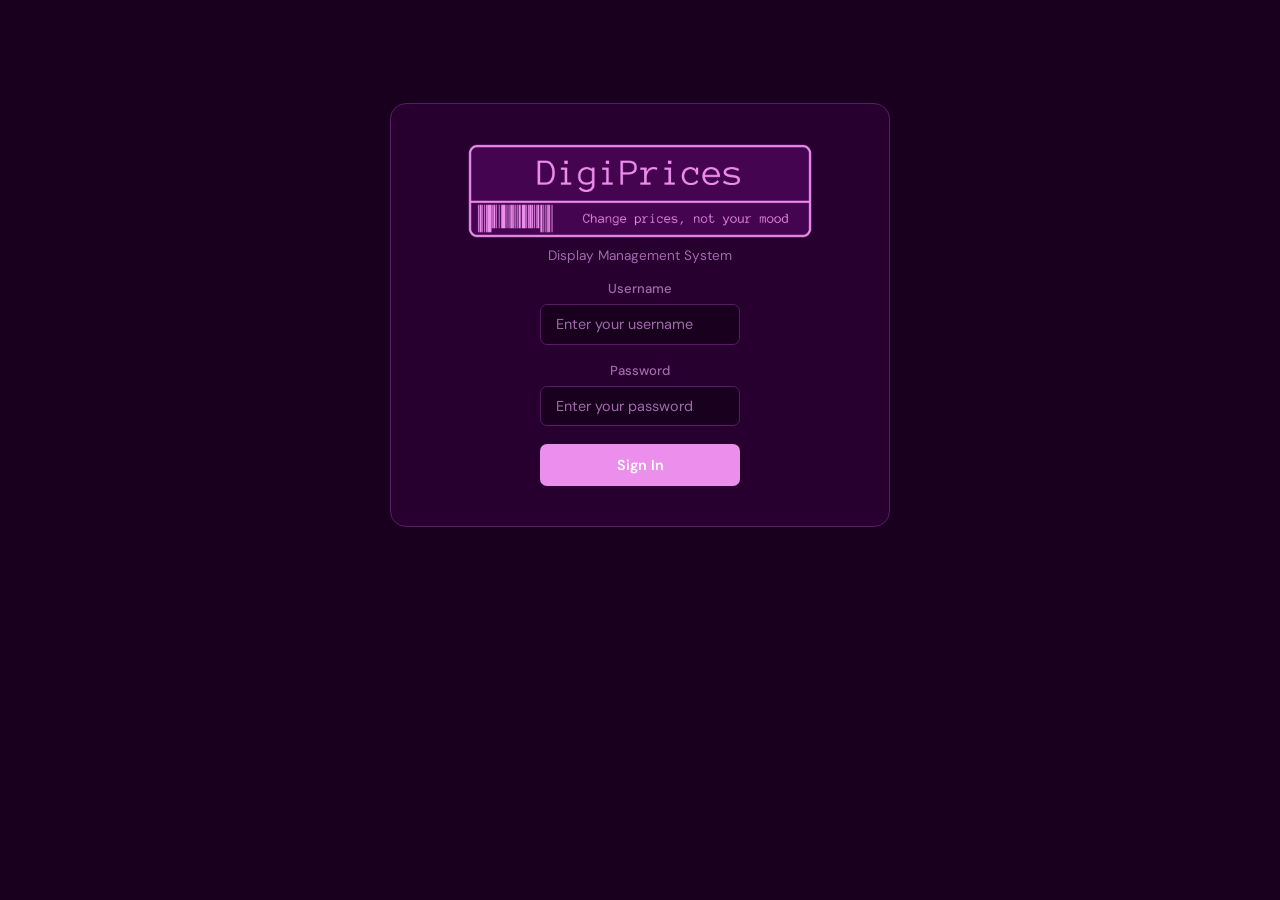
==== Website/admin.html @ 1e38cb9b "Discounts" ====
<!DOCTYPE html>
<html lang="en">

<head>
    <meta charset="UTF-8" />
    <meta name="viewport" content="width=device-width, initial-scale=1.0" />
    <title>DigiPrices — Admin</title>
    <link rel="stylesheet" href="style.css" />
    <link
        href="https://fonts.googleapis.com/css2?family=Space+Mono:wght@400;700&family=DM+Sans:wght@300;400;500;600&display=swap"
        rel="stylesheet" />
</head>

<body>
    <nav class="navbar">
        <div class="nav-brand"><img src="Pictures/logo-primary.png" alt="DigiPrices Logo" class="logo-nav"></div>
        <div class="nav-links">
            <a href="dashboard.html">Dashboard</a>
            <a href="admin.html" class="active">Admin</a>
            <a href="logs.html">Logs</a>
        </div>
        <div class="nav-user">
            <span id="navUsername">Admin</span>
            <button class="btn-logout" onclick="logout()">Logout</button>
        </div>
    </nav>

    <main class="main-content">

        <!-- DISPLAYS SECTION -->
        <div class="page-header">
            <h2>Manage Displays</h2>
            <button class="btn-primary small" onclick="openModal('displayModal')">+ Add Display</button>
        </div>

        <div class="table-wrapper">
            <table class="data-table" id="displaysTable">
                <thead>
                    <tr>
                        <th>ID</th>
                        <th>Section</th>
                        <th>IP Address</th>
                        <th>Product</th>
                        <th>Actions</th>
                    </tr>
                </thead>
                <tbody id="displaysBody">
                    <tr>
                        <td colspan="7" class="table-empty">Loading...</td>
                    </tr>
                </tbody>
            </table>
        </div>

        <!-- PRODUCTS SECTION -->
        <div class="page-header" style="margin-top: 2.5rem;">
            <h2>Manage Products</h2>
            <button class="btn-primary small" onclick="openModal('productModal')">+ Add Product</button>
        </div>

        <div class="table-wrapper">
            <table class="data-table" id="productsTable">
                <thead>
                    <tr>
                        <th>ID</th>
                        <th>Display Name</th>
                        <th>Name</th>
                        <th>Price</th>
                        <th>Currency</th>
                        <th>Barcode</th>
                        <th>Last Changed</th>
                        <th>Actions</th>
                    </tr>
                </thead>
                <tbody id="productsBody">
                    <tr>
                        <td colspan="8" class="table-empty">Loading...</td>
                    </tr>
                </tbody>
            </table>
        </div>
    </main>

    <!-- ADD DISPLAY MODAL -->
    <div class="modal-overlay" id="displayModal" style="display:none;">
        <div class="modal">
            <div class="modal-header">
                <h3>Add Display</h3>
                <button class="modal-close" onclick="closeModal('displayModal')">✕</button>
            </div>
            <div class="form-group">
                <label>Section</label>
                <input type="text" id="newSection" placeholder="e.g. Aisle 3" />
            </div>
            <div class="form-group">
                <label>IP Address</label>
                <input type="text" id="newIp" placeholder="192.168.1.x" />
            </div>
            <button class="btn-primary" onclick="addDisplay()">Save Display</button>
        </div>
    </div>

    <!-- EDIT DISPLAY MODAL -->
    <div class="modal-overlay" id="editDisplayModal" style="display:none;">
        <div class="modal">
            <div class="modal-header">
                <h3>Edit Display</h3>
                <button class="modal-close" onclick="closeModal('editDisplayModal')">✕</button>
            </div>
            <input type="hidden" id="editDisplayId" />
            <div class="form-group">
                <label>Section</label>
                <input type="text" id="editSection" />
            </div>
            <div class="form-group">
                <label>IP Address</label>
                <input type="text" id="editIp" />
            </div>
            <div class="form-group">
                <label>Assign Product</label>
                <select id="editProductId">
                    <option value="">-- None --</option>
                </select>
            </div>
            <button class="btn-primary" onclick="saveEditDisplay()">Save Changes</button>
        </div>
    </div>

    <!-- ADD PRODUCT MODAL -->
    <div class="modal-overlay" id="productModal" style="display:none;">
        <div class="modal">
            <div class="modal-header">
                <h3>Add Product</h3>
                <button class="modal-close" onclick="closeModal('productModal')">✕</button>
            </div>
            <div class="form-group">
                <label>Display Name</label>
                <input type="text" id="newDisplayingName" placeholder="e.g. Milk 1L" />
            </div>
            <div class="form-group">
                <label>Full Name</label>
                <input type="text" id="newName" placeholder="e.g. Full Fat Milk" />
            </div>
            <div class="form-group">
                <label>Description</label>
                <input type="text" id="newDescr" placeholder="Optional description" />
            </div>
            <div class="form-group">
                <label>Price</label>
                <input type="number" step="0.01" id="newPrice" placeholder="0.00" />
            </div>
            <div class="form-group">
                <label>Price per kg</label>
                <input type="number" step="0.01" id="newPricePerKg" placeholder="0.00" />
            </div>
            <div class="form-group">
                <label>Currency</label>
                <input type="text" id="newCurrencyCode" placeholder="EUR" value="EUR" />
            </div>
            <div class="form-group">
                <label>Barcode</label>
                <input type="text" id="newBarcode" placeholder="123456789" />
            </div>
            <button class="btn-primary" onclick="addProduct()">Save Product</button>
        </div>
    </div>

    <!-- EDIT PRODUCT MODAL -->
    <div class="modal-overlay" id="editProductModal" style="display:none;">
        <div class="modal">
            <div class="modal-header">
                <h3>Edit Product</h3>
                <button class="modal-close" onclick="closeModal('editProductModal')">✕</button>
            </div>
            <div class="form-group">
                <label>Display Name</label>
                <input type="text" id="editDisplayingName" />
            </div>
            <div class="form-group">
                <label>Full Name</label>
                <input type="text" id="editName" />
            </div>
            <div class="form-group">
                <label>Description</label>
                <input type="text" id="editDescr" />
            </div>
            <div class="form-group">
                <label>Price</label>
                <input type="number" step="0.01" id="editPrice" />
            </div>
            <div class="form-group">
                <label>Price per kg</label>
                <input type="number" step="0.01" id="editPricePerKg" />
            </div>
            <div class="form-group">
                <label>Currency</label>
                <input type="text" id="editCurrencyCode" />
            </div>
            <div class="form-group">
                <label>Barcode</label>
                <input type="text" id="editBarcode" />
            </div>
            <div class="form-group">
                <label>Discount Percentage</label>
                <input type="number" step="0.1" id="editDiscount"/>
            </div>
            <div class="form-group">
                <label>Discount Expiry</label>
                <input type="datetime-local" id="editDiscountExpiry"/>
            </div>
            <button class="btn-primary" onclick="saveEditProduct()">Save Changes</button>
        </div>
    </div>

    <script src="app.js"></script>
</body>

</html>
---- Website/style.css ----
/* ===== VARIABLES ===== */
:root {
    --bg: #1a001f;
    --surface: #280030;
    --surface2: #340040;
    --border: #5a1a65;
    --accent: #ec8eec;
    --accent-hover: #e070e0;
    --green: #3dd68c;
    --red: #f75f5f;
    --yellow: #f7c948;
    --text: #f5e6f5;
    --text-muted: #a06aaa;
    --font-mono: 'Space Mono', monospace;
    --font-body: 'DM Sans', sans-serif;
    --radius: 10px;
}

* {
    box-sizing: border-box;
    margin: 0;
    padding: 0;
}

body {
    background: var(--bg);
    color: var(--text);
    font-family: var(--font-body);
    min-height: 100vh;
}

/* ===== LOGIN PAGE ===== */
.login-page {
    display: flex;
    align-items: center;
    justify-content: center;
    min-height: 70vh;
}

.login-container {
    width: 100%;
    max-width: 500px;
    padding: 2.5rem;
    background: var(--surface);
    border: 1px solid var(--border);
    border-radius: 16px;
    margin: 1rem;
    display: flex;
    flex-direction: column;
    align-items: center;
    gap: 1rem;
}


.login-brand p {
    color: var(--text-muted);
    font-size: 0.85rem;
    margin-top: 0.25rem;
    text-align: center;
}

.logo-login {
    max-width: 350px;
    max-height: 350px;
}



/* ===== NAVBAR ===== */
.navbar {
    display: flex;
    align-items: center;
    gap: 2rem;
    padding: 0 2rem;
    height: 60px;
    background: var(--surface);
    border-bottom: 1px solid var(--border);
    position: sticky;
    top: 0;
    z-index: 100;
}

.nav-brand {
    font-family: var(--font-mono);
    font-size: 1rem;
    color: var(--accent);
    font-weight: 700;
    letter-spacing: 0.05em;
    margin-right: auto;
}

.nav-links {
    display: flex;
    gap: 0.25rem;
}

.nav-links a {
    text-decoration: none;
    color: var(--text-muted);
    font-size: 0.9rem;
    padding: 0.4rem 0.9rem;
    border-radius: 6px;
    transition: all 0.15s;
}

.nav-links a:hover {
    color: var(--text);
    background: var(--surface2);
}

.nav-links a.active {
    color: var(--accent);
    background: rgba(236, 142, 236, 0.12);
}

.nav-user {
    display: flex;
    align-items: center;
    gap: 0.75rem;
    font-size: 0.85rem;
    color: var(--text-muted);
}

.logo-nav {
    max-width: 11rem;
    max-height: 11rem;
    padding-top: 5px;
}

/* ===== MAIN CONTENT ===== */
.main-content {
    max-width: 1200px;
    margin: 0 auto;
    padding: 2rem;
}

.page-header {
    display: flex;
    align-items: center;
    justify-content: space-between;
    margin-bottom: 1.5rem;
}

.page-header h2 {
    font-size: 1.3rem;
    font-weight: 600;
}

.badge {
    background: var(--surface2);
    border: 1px solid var(--border);
    color: var(--text-muted);
    font-size: 0.78rem;
    padding: 0.3rem 0.75rem;
    border-radius: 20px;
    font-family: var(--font-mono);
}

/* ===== STATS ROW ===== */
.stats-row {
    display: grid;
    grid-template-columns: repeat(4, 1fr);
    gap: 1rem;
    margin-bottom: 2rem;
}

.stat-card {
    background: var(--surface);
    border: 1px solid var(--border);
    border-radius: var(--radius);
    padding: 1.25rem 1.5rem;
}

.stat-label {
    font-size: 0.78rem;
    color: var(--text-muted);
    text-transform: uppercase;
    letter-spacing: 0.06em;
    margin-bottom: 0.5rem;
}

.stat-value {
    font-family: var(--font-mono);
    font-size: 1.8rem;
    font-weight: 700;
}

.stat-value.green {
    color: var(--green);
}

.stat-value.red {
    color: var(--red);
}

/* ===== DEVICE CARDS ===== */
.devices-grid {
    display: grid;
    grid-template-columns: repeat(auto-fill, minmax(280px, 1fr));
    gap: 1rem;
}

.device-card {
    background: var(--surface);
    border: 1px solid var(--border);
    border-radius: var(--radius);
    padding: 1.25rem;
    transition: border-color 0.2s;
}

.device-card:hover {
    border-color: var(--accent);
}

.device-card-header {
    display: flex;
    justify-content: space-between;
    align-items: center;
    margin-bottom: 1rem;
}

.device-name {
    font-weight: 600;
    font-size: 0.95rem;
}

.status-dot {
    width: 8px;
    height: 8px;
    border-radius: 50%;
    background: var(--green);
    box-shadow: 0 0 6px var(--green);
}

.status-dot.offline {
    background: var(--red);
    box-shadow: 0 0 6px var(--red);
}

.device-info {
    display: flex;
    flex-direction: column;
    gap: 0.4rem;
}

.device-info-row {
    display: flex;
    justify-content: space-between;
    font-size: 0.82rem;
}

.device-info-row span:first-child {
    color: var(--text-muted);
}

.device-info-row span:last-child {
    font-family: var(--font-mono);
    font-size: 0.78rem;
}

.placeholder-card {
    color: var(--text-muted);
    font-size: 0.9rem;
    padding: 2rem;
    text-align: center;
    grid-column: 1/-1;
}

/* ===== TABLES ===== */
.table-wrapper {
    background: var(--surface);
    border: 1px solid var(--border);
    border-radius: var(--radius);
    overflow: hidden;
}

.data-table {
    width: 100%;
    border-collapse: collapse;
    font-size: 0.875rem;
}

.data-table thead {
    background: var(--surface2);
}

.data-table th {
    text-align: left;
    padding: 0.85rem 1.1rem;
    font-size: 0.75rem;
    text-transform: uppercase;
    letter-spacing: 0.06em;
    color: var(--text-muted);
    font-weight: 500;
    border-bottom: 1px solid var(--border);
}

.data-table td {
    padding: 0.85rem 1.1rem;
    border-bottom: 1px solid var(--border);
    color: var(--text);
}

.data-table tbody tr:last-child td {
    border-bottom: none;
}

.data-table tbody tr:hover {
    background: var(--surface2);
}

.table-empty {
    text-align: center;
    color: var(--text-muted);
    padding: 2rem !important;
}

/* ===== FORMS ===== */
.form-group {
    margin-bottom: 1.1rem;
}

.form-group label {
    display: block;
    font-size: 0.82rem;
    color: var(--text-muted);
    margin-bottom: 0.4rem;
    font-weight: 500;
    text-align: center;
}

input[type="text"],
input[type="password"],
input[type="number"] {
    width: 100%;
    background: var(--bg);
    border: 1px solid var(--border);
    border-radius: 7px;
    color: var(--text);
    font-family: var(--font-body);
    font-size: 0.9rem;
    padding: 0.65rem 0.9rem;
    outline: none;
    transition: border-color 0.15s;
}

input:focus {
    border-color: var(--accent);
}

input::placeholder {
    color: var(--text-muted);
}

.form-error {
    background: rgba(247, 95, 95, 0.1);
    border: 1px solid var(--red);
    color: var(--red);
    border-radius: 7px;
    padding: 0.65rem 0.9rem;
    font-size: 0.85rem;
    margin-bottom: 1rem;
}

/* ===== BUTTONS ===== */
.btn-primary {
    width: 100%;
    background: var(--accent);
    color: #fff;
    border: none;
    border-radius: 7px;
    padding: 0.75rem 1.25rem;
    font-family: var(--font-body);
    font-size: 0.9rem;
    font-weight: 600;
    cursor: pointer;
    transition: background 0.15s;
}

.btn-primary:hover {
    background: var(--accent-hover);
}

.btn-primary.small {
    width: auto;
    padding: 0.5rem 1rem;
    font-size: 0.85rem;
}

.btn-logout {
    background: transparent;
    border: 1px solid var(--border);
    color: var(--text-muted);
    border-radius: 6px;
    padding: 0.35rem 0.75rem;
    font-size: 0.8rem;
    cursor: pointer;
    transition: all 0.15s;
}

.btn-logout:hover {
    border-color: var(--red);
    color: var(--red);
}

.btn-edit {
    background: transparent;
    border: 1px solid var(--border);
    color: var(--accent);
    border-radius: 5px;
    padding: 0.25rem 0.6rem;
    font-size: 0.78rem;
    cursor: pointer;
    margin-right: 0.3rem;
    transition: all 0.15s;
}

.btn-delete {
    background: transparent;
    border: 1px solid var(--border);
    color: var(--red);
    border-radius: 5px;
    padding: 0.25rem 0.6rem;
    font-size: 0.78rem;
    cursor: pointer;
    transition: all 0.15s;
}

.btn-edit:hover {
    border-color: var(--accent);
    background: rgba(236, 142, 236, 0.12);
}

.btn-delete:hover {
    border-color: var(--red);
    background: rgba(247, 95, 95, 0.1);
}

/* ===== MODAL ===== */
.modal-overlay {
    position: fixed;
    inset: 0;
    background: rgba(0, 0, 0, 0.6);
    display: flex;
    align-items: center;
    justify-content: center;
    z-index: 200;
}

.modal {
    background: var(--surface);
    border: 1px solid var(--border);
    border-radius: 14px;
    padding: 2rem;
    width: 100%;
    max-width: 420px;
    max-height: 90vh;
    overflow-y: auto;
}

.modal-header {
    display: flex;
    justify-content: space-between;
    align-items: center;
    margin-bottom: 1.5rem;
}

.modal-header h3 {
    font-size: 1.1rem;
}

.modal-close {
    background: none;
    border: none;
    color: var(--text-muted);
    font-size: 1rem;
    cursor: pointer;
    padding: 0.25rem;
}

.modal-close:hover {
    color: var(--text);
}

select {
    width: 100%;
    padding: 0.55rem 0.75rem;
    -webkit-appearance: none;
    -moz-appearance: none;
    appearance: none;
    background: var(--surface2);
    border: 1px solid var(--border);
    border-radius: 6px;
    color: var(--text);
    font-family: var(--font-body);
    font-size: 0.95rem;
}

select:focus {
    outline: none;
    border-color: var(--accent);
}

select option {
    background: var(--surface2);
    color: var(--text);
}


/* ===== FILTER ROW ===== */
.filter-row input {
    width: 260px;
}

/* ===== RESPONSIVE ===== */
@media (max-width: 768px) {
    .stats-row {
        grid-template-columns: repeat(2, 1fr);
    }

    .navbar {
        padding: 0 1rem;
        gap: 1rem;
    }

    .main-content {
        padding: 1rem;
    }

    .nav-links a {
        padding: 0.4rem 0.6rem;
    }
}
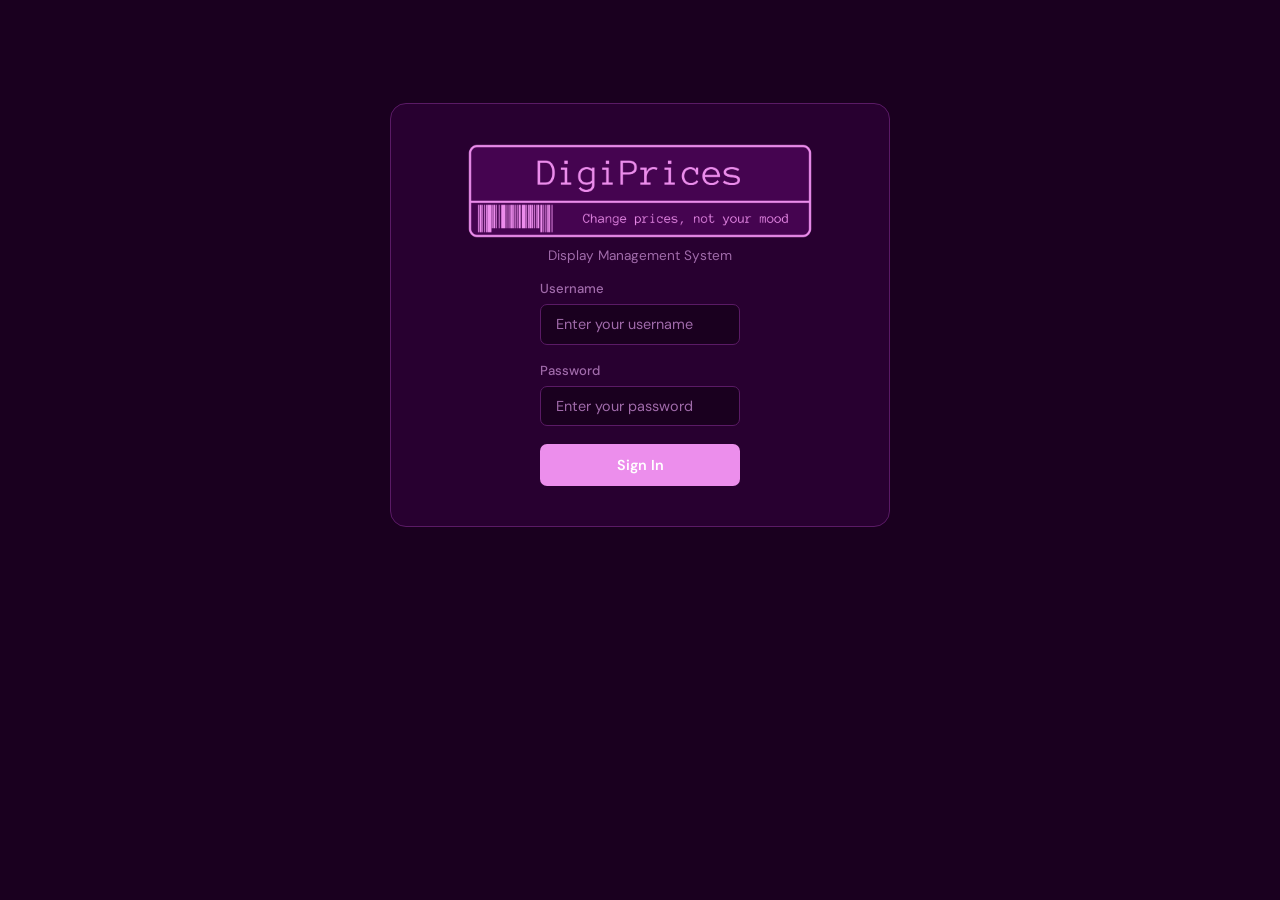
==== commit 8039562a: "Added inline editing Going to shoot myself i have no clue what have i done" ====
--- a/Website/admin.html
+++ b/Website/admin.html
@@ -63,18 +63,19 @@
                 <thead>
                     <tr>
                         <th>ID</th>
-                        <th>Display Name</th>
                         <th>Name</th>
                         <th>Price</th>
                         <th>Currency</th>
                         <th>Barcode</th>
                         <th>Last Changed</th>
+                        <th>Discount</th>
+                        <th>Discount Expiry</th>
                         <th>Actions</th>
                     </tr>
                 </thead>
                 <tbody id="productsBody">
                     <tr>
-                        <td colspan="8" class="table-empty">Loading...</td>
+                        <td colspan="9" class="table-empty">Loading...</td>
                     </tr>
                 </tbody>
             </table>
@@ -134,31 +135,27 @@
                 <button class="modal-close" onclick="closeModal('productModal')">✕</button>
             </div>
             <div class="form-group">
-                <label>Display Name</label>
-                <input type="text" id="newDisplayingName" placeholder="e.g. Milk 1L" />
-            </div>
-            <div class="form-group">
-                <label>Full Name</label>
+                <label>*Name</label>
                 <input type="text" id="newName" placeholder="e.g. Full Fat Milk" />
             </div>
             <div class="form-group">
-                <label>Description</label>
+                <label>Description (optional)</label>
                 <input type="text" id="newDescr" placeholder="Optional description" />
             </div>
             <div class="form-group">
-                <label>Price</label>
+                <label>*Price</label>
                 <input type="number" step="0.01" id="newPrice" placeholder="0.00" />
             </div>
             <div class="form-group">
-                <label>Price per kg</label>
+                <label>*Price per kg</label>
                 <input type="number" step="0.01" id="newPricePerKg" placeholder="0.00" />
             </div>
             <div class="form-group">
-                <label>Currency</label>
+                <label>Currency (optional)</label>
                 <input type="text" id="newCurrencyCode" placeholder="EUR" value="EUR" />
             </div>
             <div class="form-group">
-                <label>Barcode</label>
+                <label>*Barcode</label>
                 <input type="text" id="newBarcode" placeholder="123456789" />
             </div>
             <button class="btn-primary" onclick="addProduct()">Save Product</button>
@@ -173,40 +170,44 @@
                 <button class="modal-close" onclick="closeModal('editProductModal')">✕</button>
             </div>
             <div class="form-group">
-                <label>Display Name</label>
-                <input type="text" id="editDisplayingName" />
-            </div>
-            <div class="form-group">
-                <label>Full Name</label>
+                <label>*Name</label>
                 <input type="text" id="editName" />
             </div>
             <div class="form-group">
-                <label>Description</label>
+                <label>Description (optional)</label>
                 <input type="text" id="editDescr" />
             </div>
             <div class="form-group">
-                <label>Price</label>
+                <label>*Price</label>
                 <input type="number" step="0.01" id="editPrice" />
             </div>
             <div class="form-group">
-                <label>Price per kg</label>
+                <label>*Price per kg</label>
                 <input type="number" step="0.01" id="editPricePerKg" />
             </div>
             <div class="form-group">
-                <label>Currency</label>
+                <label>Currency (optional)</label>
                 <input type="text" id="editCurrencyCode" />
             </div>
             <div class="form-group">
-                <label>Barcode</label>
+                <label>*Barcode</label>
                 <input type="text" id="editBarcode" />
             </div>
-            <div class="form-group">
-                <label>Discount Percentage</label>
-                <input type="number" step="0.1" id="editDiscount"/>
-            </div>
-            <div class="form-group">
-                <label>Discount Expiry</label>
-                <input type="datetime-local" id="editDiscountExpiry"/>
+            <div class="discount-section">
+                <label class="discount-toggle">
+                    <input type="checkbox" id="editDiscountToggle" onchange="toggleDiscount(this.checked)">
+                    <span>Apply Discount</span>
+                </label>
+                <div class="discount-fields">
+                    <div class="form-group">
+                        <label>Discount Percentage</label>
+                        <input type="number" step="0.1" id="editDiscount" disabled />
+                    </div>
+                    <div class="form-group">
+                        <label>Discount Expiry</label>
+                        <input type="datetime-local" id="editDiscountExpiry" disabled />
+                    </div>
+                </div>
             </div>
             <button class="btn-primary" onclick="saveEditProduct()">Save Changes</button>
         </div>
--- a/Website/style.css
+++ b/Website/style.css
@@ -326,12 +326,13 @@
     color: var(--text-muted);
     margin-bottom: 0.4rem;
     font-weight: 500;
-    text-align: center;
+    text-align: left;
 }
 
 input[type="text"],
 input[type="password"],
-input[type="number"] {
+input[type="number"],
+input[type="datetime-local"] {
     width: 100%;
     background: var(--bg);
     border: 1px solid var(--border);
@@ -506,10 +507,134 @@
     color: var(--text);
 }
 
+.modal::-webkit-scrollbar {
+    width: 6px;
+}
+.modal::-webkit-scrollbar-thumb {
+    background: var(--border);
+    border-radius: 3px;
+}
+.modal::-webkit-scrollbar-track {
+    background: transparent;
+}
 
 /* ===== FILTER ROW ===== */
 .filter-row input {
     width: 260px;
+}
+
+/* Discount toggle */
+.discount-section {
+    margin-bottom: 1.1rem;
+    padding: 0.95rem;
+    border: 1px solid var(--border);
+    border-radius: 10px;
+    background: rgba(52, 0, 64, 0.35);
+}
+
+.discount-toggle {
+    display: inline-flex;
+    align-items: center;
+    gap: 0.5rem;
+    margin-bottom: 0.85rem;
+    cursor: pointer;
+}
+
+.discount-fields {
+    display: grid;
+    grid-template-columns: 1fr;
+    gap: 0.9rem;
+}
+
+.discount-fields .form-group {
+    margin-bottom: 0;
+}
+
+.discount-toggle input[type="checkbox"] {
+    appearance: none;
+    -webkit-appearance: none;
+    width: 18px;
+    height: 18px;
+    margin: 0;
+    flex: 0 0 auto;
+    border: 1px solid var(--border);
+    border-radius: 4px;
+    background: var(--bg);
+    display: grid;
+    place-content: center;
+    transition: background-color 0.15s, border-color 0.15s;
+    cursor: pointer;
+}
+
+.discount-toggle input[type="checkbox"]::before {
+    content: "";
+    width: 10px;
+    height: 10px;
+    transform: scale(0);
+    transition: transform 0.12s ease-in-out;
+    clip-path: polygon(14% 44%, 0 65%, 50% 100%, 100% 16%, 80% 0, 43% 62%);
+    background: #fff;
+}
+
+.discount-toggle input[type="checkbox"]:checked {
+    background: var(--accent);
+    border-color: var(--accent);
+}
+
+.discount-toggle input[type="checkbox"]:checked::before {
+    transform: scale(1);
+}
+
+.discount-toggle input[type="checkbox"]:focus-visible {
+    outline: 2px solid var(--accent);
+    outline-offset: 2px;
+}
+
+.discount-toggle span {
+    color: var(--text-muted);
+    font-size: 0.85rem;
+    font-weight: 500;
+}
+
+input:disabled {
+    opacity: 0.3;
+    cursor: not-allowed;
+    background: var(--surface2) !important;
+}
+
+.editable {
+    cursor: pointer;
+    position: relative;
+    padding-right: 1.8rem !important;
+    transition: background 0.15s, color 0.15s;
+}
+
+.editable:hover {
+    background: var(--surface2);
+}
+
+.editable:focus-visible {
+    outline: 2px solid var(--accent);
+    outline-offset: -2px;
+    background: var(--surface2);
+}
+
+.editable::after {
+    content: '✎';
+    position: absolute;
+    right: 0.6rem;
+    top: 50%;
+    transform: translateY(-50%);
+    font-size: 0.72rem;
+    color: var(--text-muted);
+    opacity: 0.75;
+    transition: opacity 0.15s;
+    pointer-events: none;
+}
+
+.editable:hover::after,
+.editable:focus-visible::after {
+    opacity: 1;
 }
 
 /* ===== RESPONSIVE ===== */
